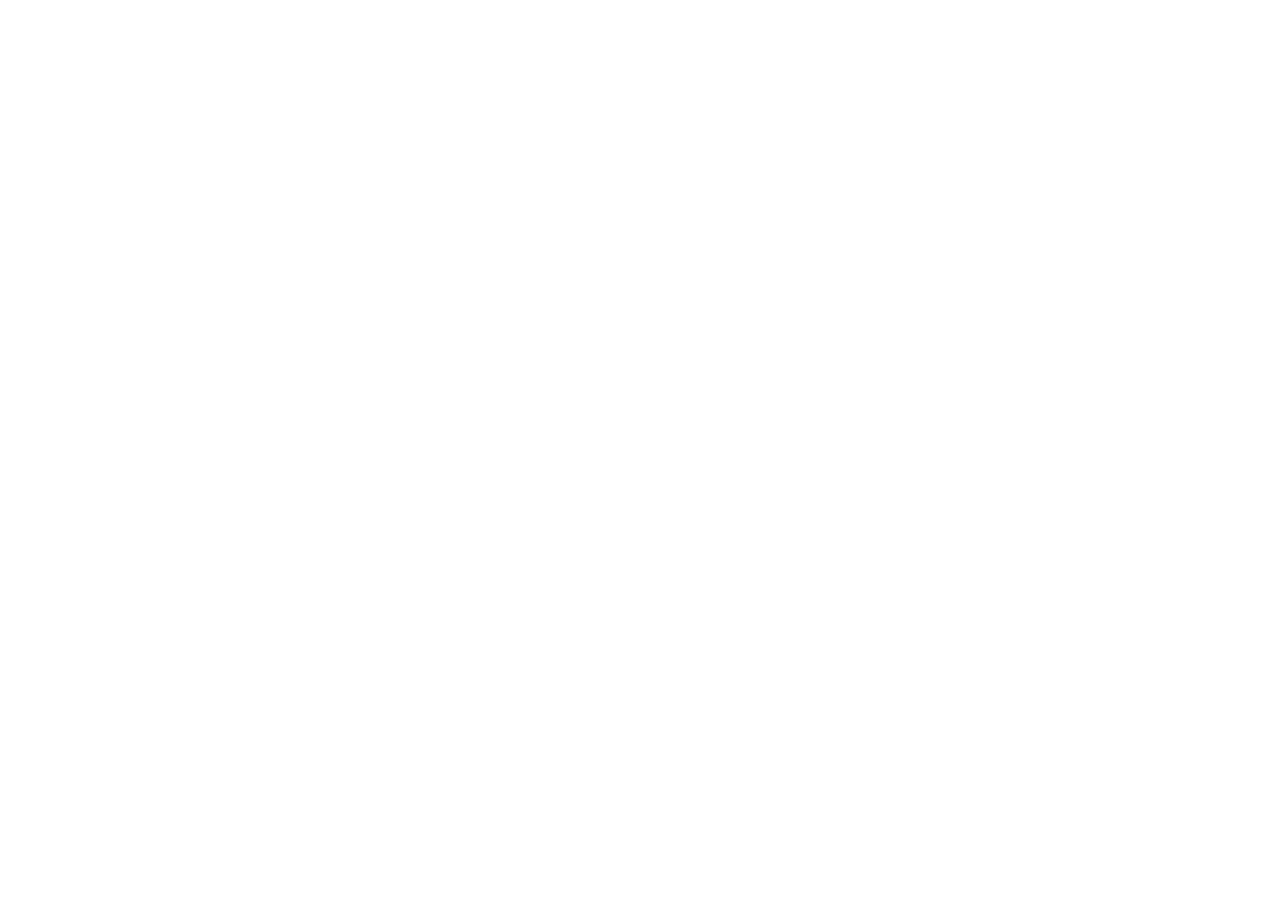
==== wiki-viewer/index.html @ 1be8654c "Add container/row framework" ====
<!DOCTYPE html>
<html lang="en">
<head>
    <meta charset="UTF-8">
    <meta name="viewport" content="width=device-width, initial-scale=1.0">
    <meta http-equiv="X-UA-Compatible" content="ie=edge">
    <link rel="stylesheet" href="https://bootswatch.com/4/materia/bootstrap.min.css">
    <link rel="stylesheet" href="style.css">
    <title>Wikipedia Viewer</title>
</head>
<body>
    <div class="container">
        <div class="row"></div>
        <div class="row"></div>
        <div class="row"></div>
        <div class="row"></div>
    </div>
    <script src="main.js"></script>
</body>
</html>
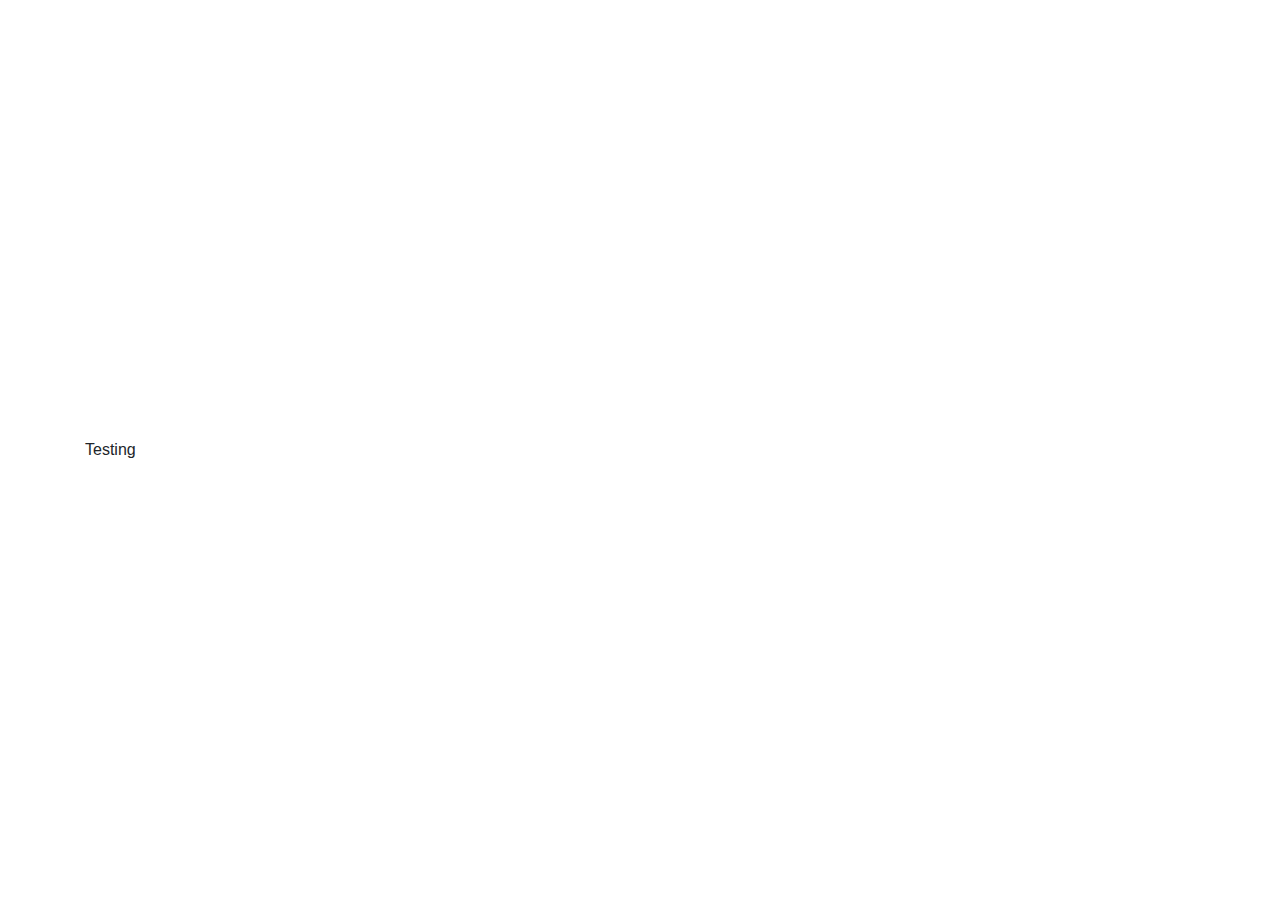
==== commit d312e7b9: "(wikipedia-viewer) Update CSS; consolidate divs to single row aligned vertically" ====
--- a/wiki-viewer/index.html
+++ b/wiki-viewer/index.html
@@ -4,16 +4,18 @@
     <meta charset="UTF-8">
     <meta name="viewport" content="width=device-width, initial-scale=1.0">
     <meta http-equiv="X-UA-Compatible" content="ie=edge">
-    <link rel="stylesheet" href="https://bootswatch.com/4/materia/bootstrap.min.css">
+    <!-- <link rel="stylesheet" href="https://bootswatch.com/4/materia/bootstrap.min.css"> -->
+    <link rel="stylesheet" href="https://maxcdn.bootstrapcdn.com/bootstrap/4.0.0/css/bootstrap.min.css" integrity="sha384-Gn5384xqQ1aoWXA+058RXPxPg6fy4IWvTNh0E263XmFcJlSAwiGgFAW/dAiS6JXm" crossorigin="anonymous">
     <link rel="stylesheet" href="style.css">
     <title>Wikipedia Viewer</title>
 </head>
 <body>
-    <div class="container">
-        <div class="row"></div>
-        <div class="row"></div>
-        <div class="row"></div>
-        <div class="row"></div>
+    <div class="container d-flex h-100">
+        <div class="row align-items-center">
+            <div class="col">
+                Testing
+            </div>
+        </div>
     </div>
     <script src="main.js"></script>
 </body>
--- a/wiki-viewer/style.css
+++ b/wiki-viewer/style.css
@@ -0,0 +1,3 @@
+html, body {
+    height: 100%;
+}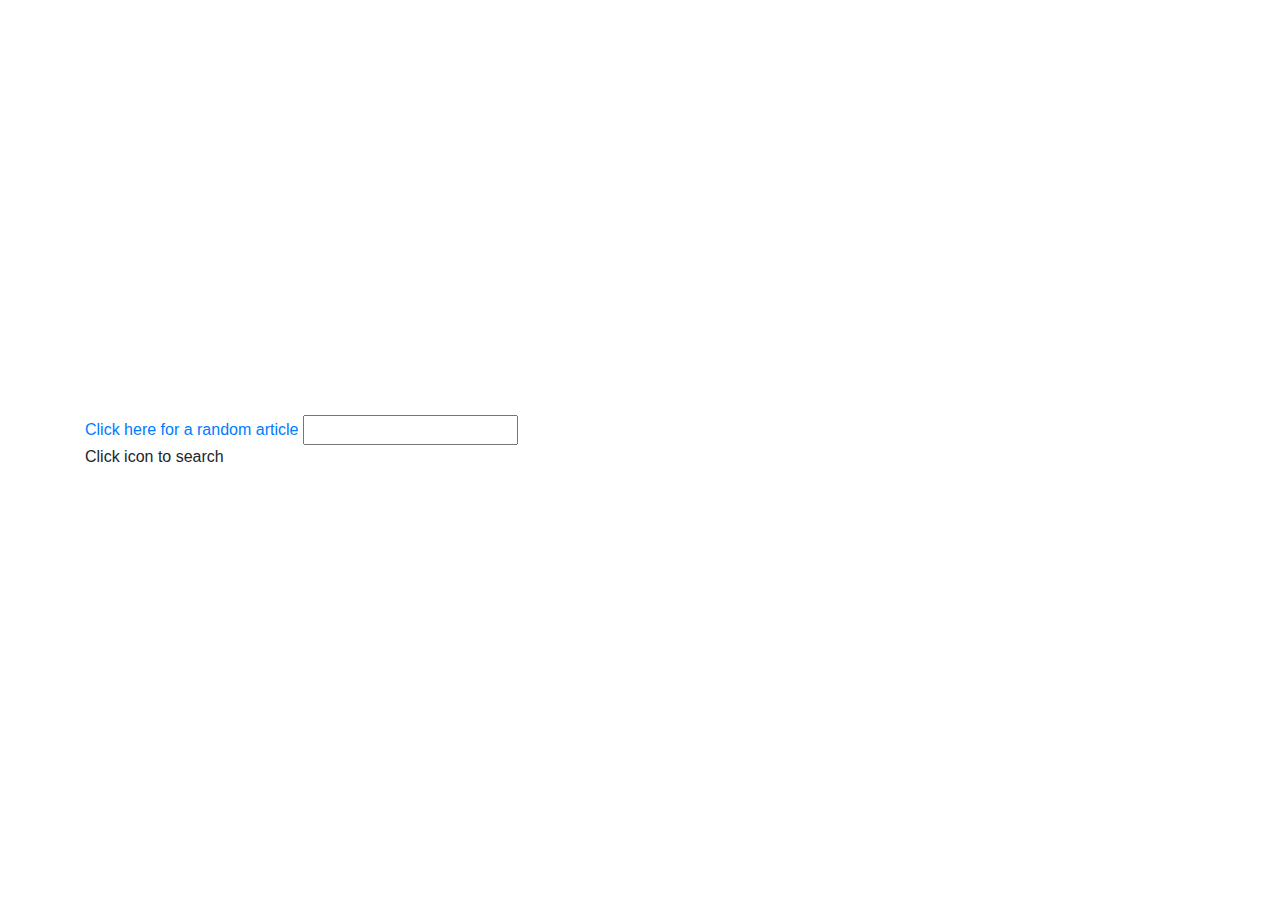
==== commit 1d64906a: "(wiki-viewer) Add component stubs to interface" ====
--- a/wiki-viewer/index.html
+++ b/wiki-viewer/index.html
@@ -4,7 +4,6 @@
     <meta charset="UTF-8">
     <meta name="viewport" content="width=device-width, initial-scale=1.0">
     <meta http-equiv="X-UA-Compatible" content="ie=edge">
-    <!-- <link rel="stylesheet" href="https://bootswatch.com/4/materia/bootstrap.min.css"> -->
     <link rel="stylesheet" href="https://maxcdn.bootstrapcdn.com/bootstrap/4.0.0/css/bootstrap.min.css" integrity="sha384-Gn5384xqQ1aoWXA+058RXPxPg6fy4IWvTNh0E263XmFcJlSAwiGgFAW/dAiS6JXm" crossorigin="anonymous">
     <link rel="stylesheet" href="style.css">
     <title>Wikipedia Viewer</title>
@@ -13,7 +12,10 @@
     <div class="container d-flex h-100">
         <div class="row align-items-center">
             <div class="col">
-                Testing
+                <a href="#">Click here for a random article</a>
+                <input type="text" id="search">
+                <p>Click icon to search</p>
+                <div id="searchResults"></div>
             </div>
         </div>
     </div>
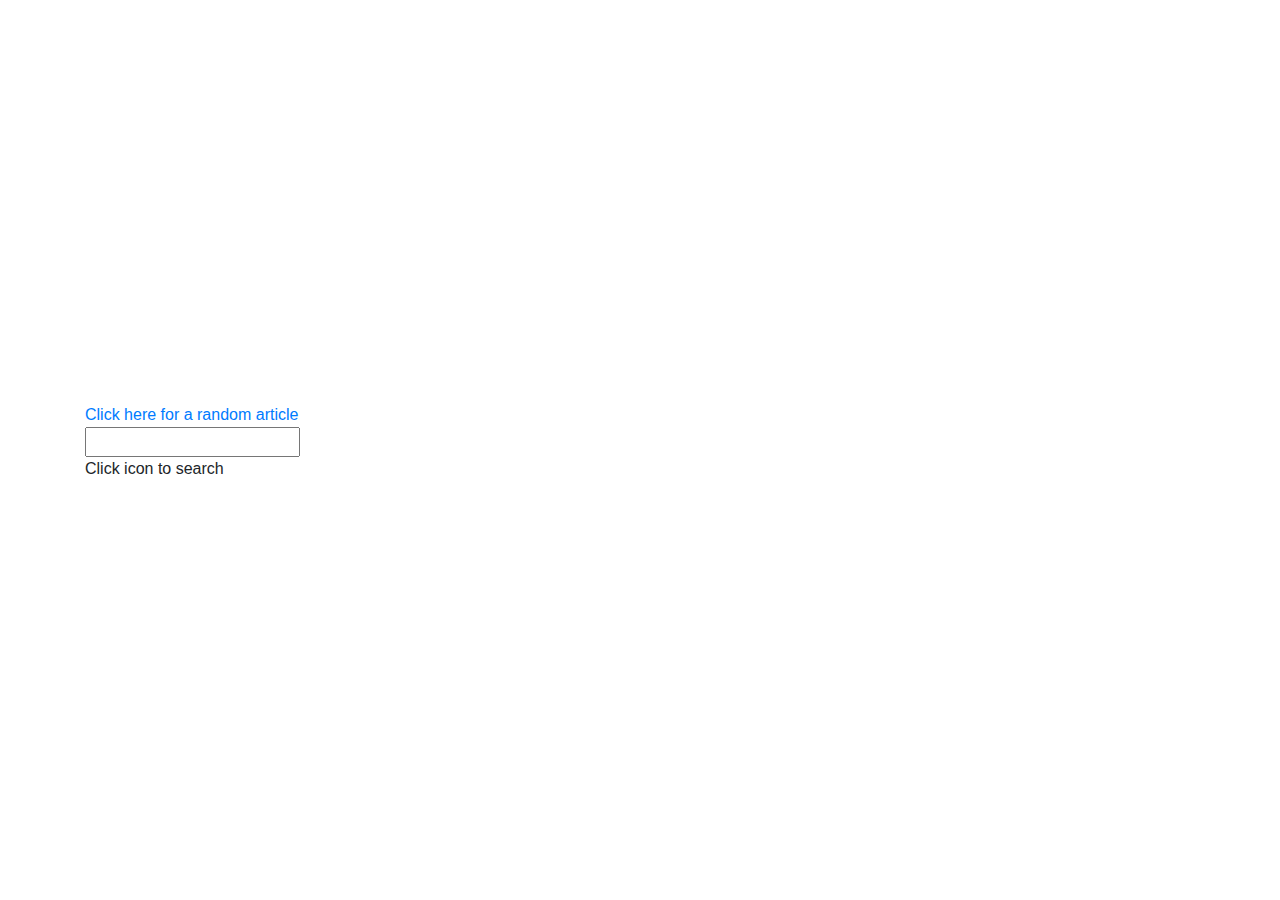
==== commit f3b2c6b4: "(wiki-viewer) Make 'random' link a block element" ====
--- a/wiki-viewer/index.html
+++ b/wiki-viewer/index.html
@@ -12,7 +12,7 @@
     <div class="container d-flex h-100">
         <div class="row align-items-center">
             <div class="col">
-                <a href="#">Click here for a random article</a>
+                <a href="#" id="random">Click here for a random article</a>
                 <input type="text" id="search">
                 <p>Click icon to search</p>
                 <div id="searchResults"></div>
--- a/wiki-viewer/style.css
+++ b/wiki-viewer/style.css
@@ -1,3 +1,7 @@
 html, body {
     height: 100%;
+}
+
+a#random {
+    display: block;
 }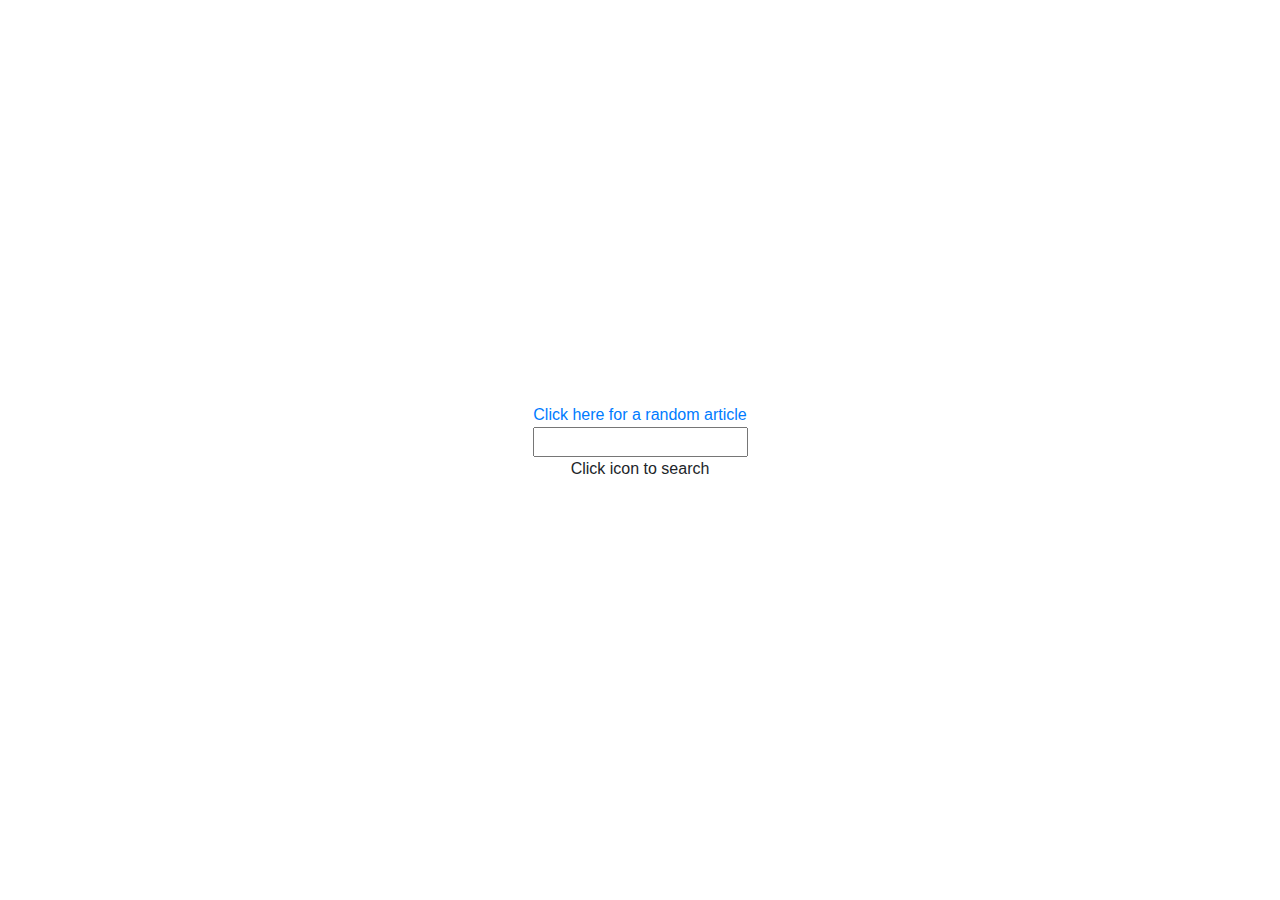
==== commit fff5728a: "(wiki-viewer) Center components horizontally" ====
--- a/wiki-viewer/index.html
+++ b/wiki-viewer/index.html
@@ -9,7 +9,7 @@
     <title>Wikipedia Viewer</title>
 </head>
 <body>
-    <div class="container d-flex h-100">
+    <div class="container d-flex h-100 justify-content-center text-center">
         <div class="row align-items-center">
             <div class="col">
                 <a href="#" id="random">Click here for a random article</a>
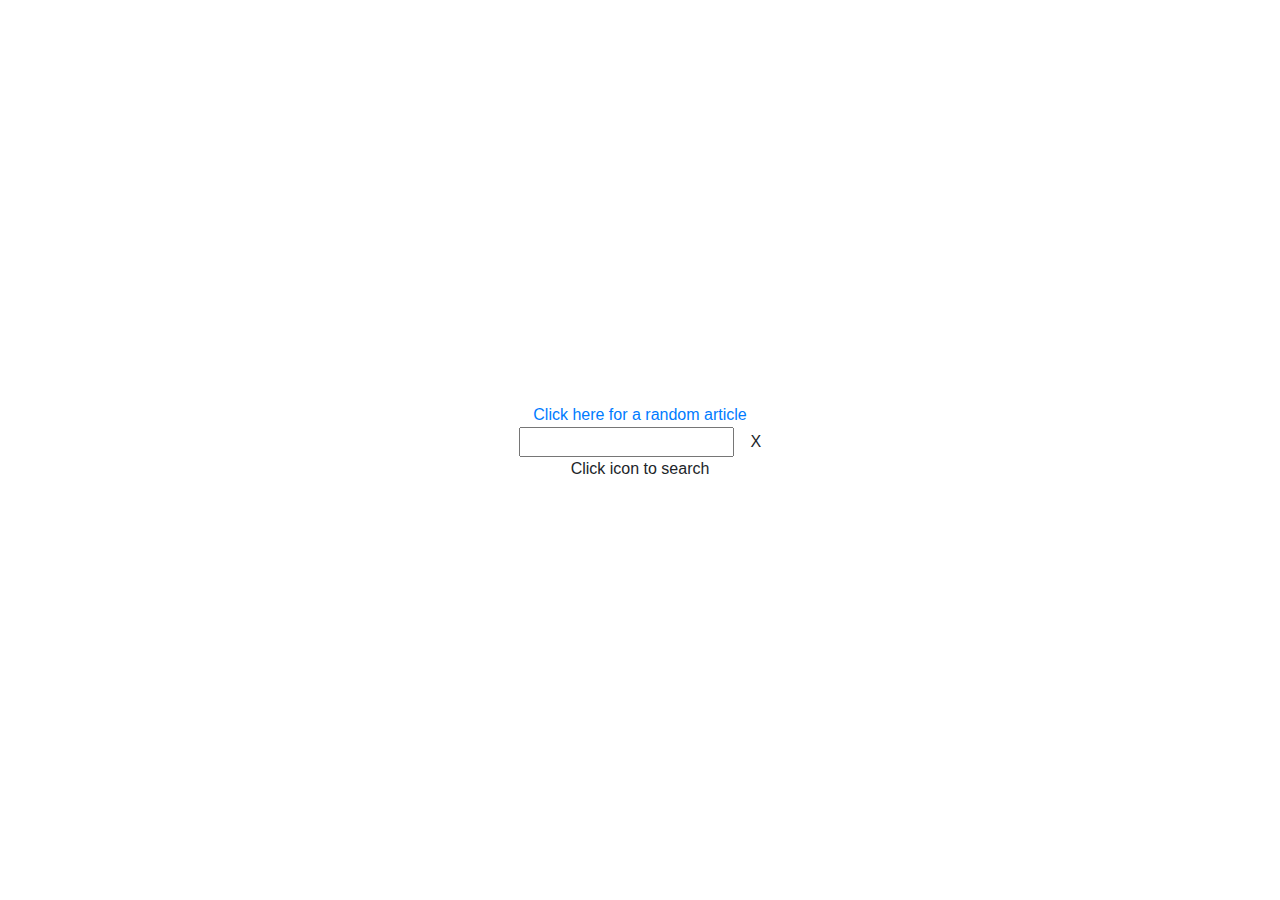
==== commit 5ba0085b: "(wiki-viewer) Add X to clear search box/results" ====
--- a/wiki-viewer/index.html
+++ b/wiki-viewer/index.html
@@ -10,10 +10,10 @@
 </head>
 <body>
     <div class="container d-flex h-100 justify-content-center text-center">
-        <div class="row align-items-center">
+        <div class="row align-items-center" id="controls">
             <div class="col">
                 <a href="#" id="random">Click here for a random article</a>
-                <input type="text" id="search">
+                <input type="text" id="search"> <span id="clearResults">X</span>
                 <p>Click icon to search</p>
                 <div id="searchResults"></div>
             </div>
--- a/wiki-viewer/style.css
+++ b/wiki-viewer/style.css
@@ -4,4 +4,8 @@
 
 a#random {
     display: block;
+}
+
+span#clearResults {
+    margin-left: 12px;
 }